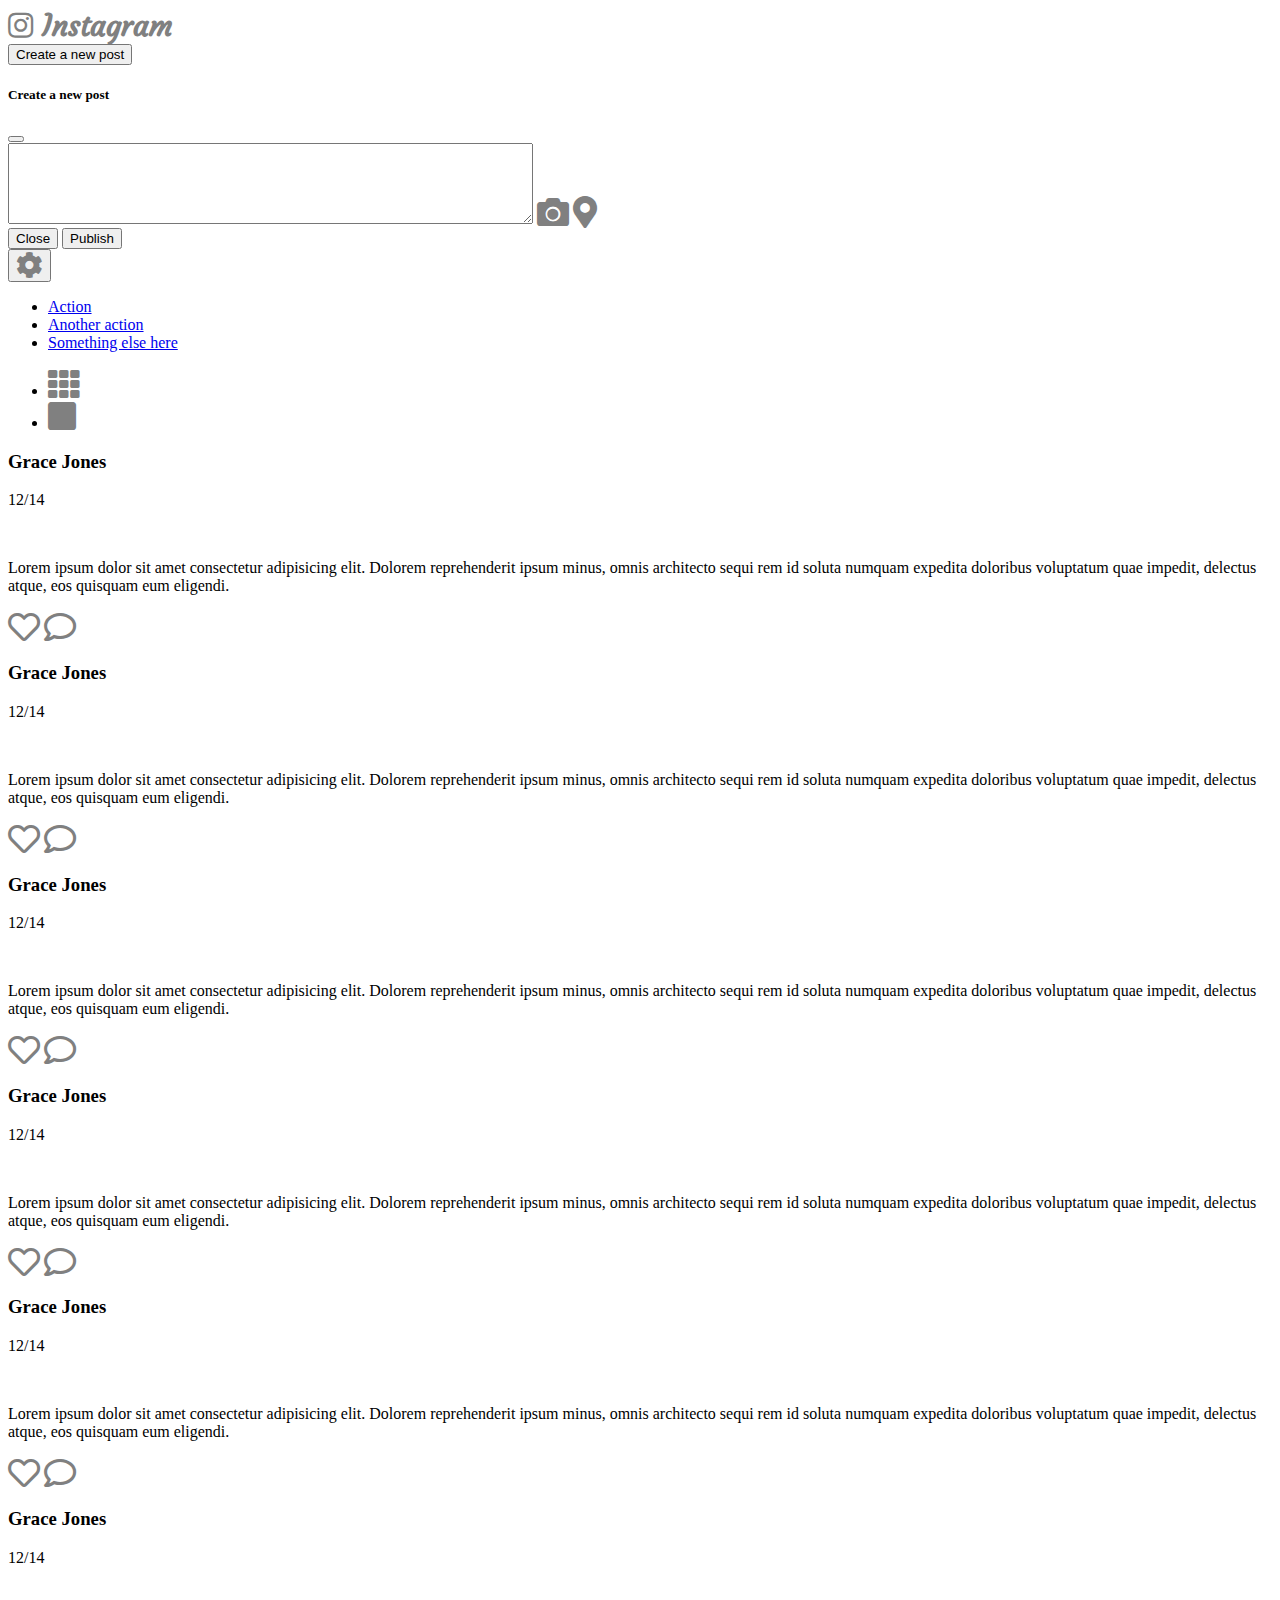
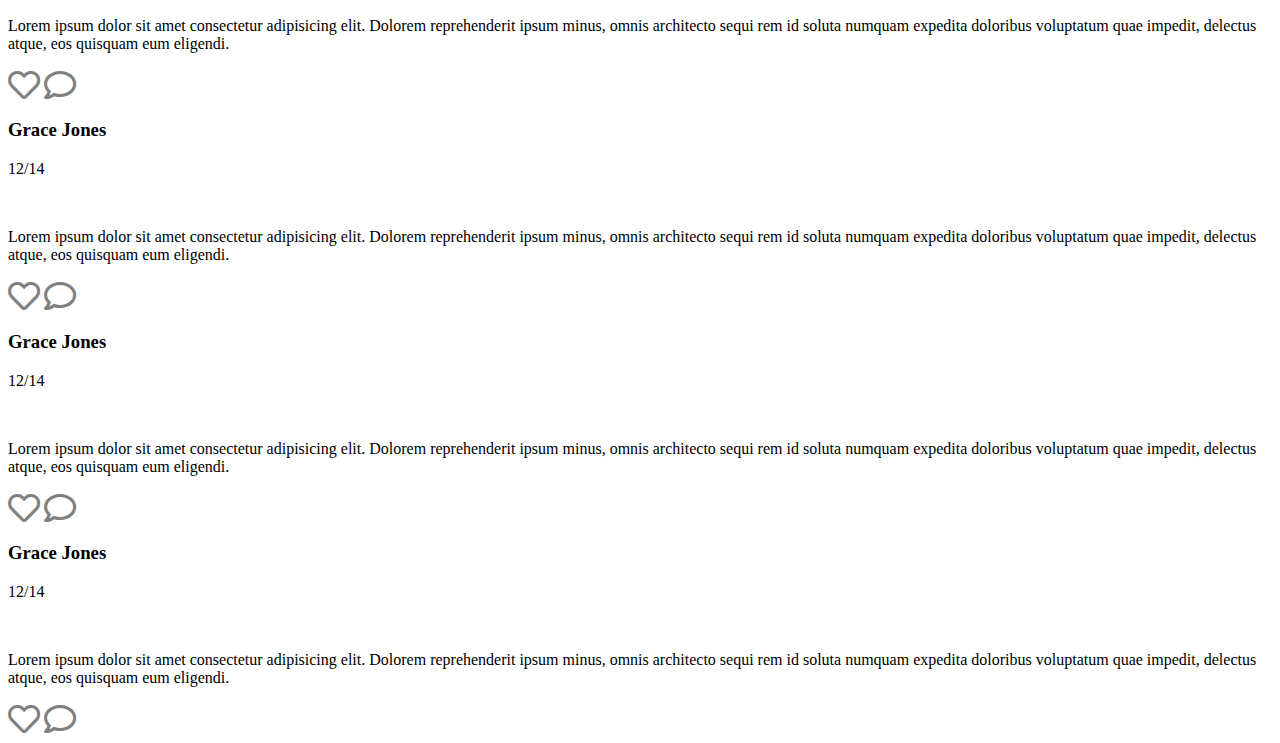
==== second.html @ bb368b73 "Instagram photo feed Bootstrap" ====
<!DOCTYPE html>
<html lang="en">

<head>
    <meta charset="UTF-8" />
    <meta http-equiv="X-UA-Compatible" content="IE=edge" />
    <meta name="viewport" content="width=device-width, initial-scale=1.0" />
    <link rel="stylesheet" href="./css/styles.css">
    <link rel="preconnect" href="https://fonts.googleapis.com">
    <link rel="preconnect" href="https://fonts.gstatic.com" crossorigin>
    <link href="https://fonts.googleapis.com/css2?family=Courgette&display=swap" rel="stylesheet">
    <link rel="stylesheet" href="https://cdnjs.cloudflare.com/ajax/libs/font-awesome/5.15.4/css/all.min.css"
        integrity="sha512-1ycn6IcaQQ40/MKBW2W4Rhis/DbILU74C1vSrLJxCq57o941Ym01SwNsOMqvEBFlcgUa6xLiPY/NS5R+E6ztJQ=="
        crossorigin="anonymous" referrerpolicy="no-referrer" />
    <title>Instagram photo feed 2do intento</title>
    <link href="https://cdn.jsdelivr.net/npm/bootstrap@5.1.0/dist/css/bootstrap.min.css" rel="stylesheet"
        integrity="sha384-KyZXEAg3QhqLMpG8r+8fhAXLRk2vvoC2f3B09zVXn8CA5QIVfZOJ3BCsw2P0p/We" crossorigin="anonymous" />
</head>

<body>
    <!-------------------------------------------------NAVBAR------------------------------------------------------------------->
    <nav class="navbar navbar-light bg-light">
        <div class="container">
            <a class="navbar-brand float-start " style=" font-size:180%; color: grey;"><i class=" fab fa-instagram ""></i> Instagram</a>
      <div class=" d-flex">
                    <button type="button" data-bs-toggle="modal" data-bs-target="#exampleModal"
                        class="btn btn-success me-2" type="submit">Create a new post</button>

                    <!------------------------ Modal -------------------->
                    <div class="modal fade" id="exampleModal" tabindex="-1" aria-labelledby="exampleModalLabel"
                        aria-hidden="true">
                        <div class="modal-dialog">
                            <div class="modal-content">
                                <div class="modal-header">
                                    <h5 class="modal-title" id="exampleModalLabel">Create a new post</h5>
                                    <button type="button" class="btn-close" data-bs-dismiss="modal"
                                        aria-label="Close"></button>
                                </div>
                                <div class="modal-body">
                                    <textarea name="" id="" cols="63" rows="5"></textarea>
                                    <a href=""><i class="fas fa-camera fa-2x m-2"></i></a>
                                    <a href=""><i class="fas fa-map-marker-alt fa-2x m-2"></i></a>
                                </div>
                                <div class="modal-footer">
                                    <button type="button" class="btn btn-light" data-bs-dismiss="modal">Close</button>
                                    <button type="button" class="btn btn-success">Publish</button>
                                </div>
                            </div>
                        </div>
                    </div>
                    <!-----------------Dropdown--------------->
                    <div class="dropdown">
                        <button class="btn btn-light dropdown-toggle" type="button" id="dropdownMenuButton1"
                            data-bs-toggle="dropdown" aria-expanded="false">
                            <i class="fas fa-cog fa-2x"></i>
                        </button>
                        <ul class="dropdown-menu" aria-labelledby="dropdownMenuButton1">
                            <li><a class="dropdown-item" href="#">Action</a></li>
                            <li><a class="dropdown-item" href="#">Another action</a></li>
                            <li><a class="dropdown-item" href="#">Something else here</a></li>
                        </ul>
                    </div>
        </div>
        </div>
    </nav>


    <!--------------------------------------------------------NAVBAR secundario------------------------------------------------------->
    <div class="container">
        <ul class="nav nav-pills justify-content-center my-3">
            <li class="nav-item">
                <a class="nav-link" aria-current="page" href="index.html"><i class="fas fa-th fa-2x"></i></a>
            </li>
            <li class="nav-item">
                <a class="nav-link active" href="second.html"><i class="fas fa-square fa-2x"></i></a>
            </li>
        </ul>
    </div>
    <!------------------------------------------------------------------CONTENEDORES------------------------------------------------>

    <div class="container">
        <div class="card w-50 mx-auto my-3">
            <div class="card-header">
                <h3 class="float-start">Grace Jones</h3>
                <p class="float-end">12/14</p>
            </div>
            <div class="card-body">
                <img class="w-100" src="https://i.pinimg.com/236x/c7/e8/1e/c7e81e38e62dfe9c384bf2349b3ddcc8.jpg" alt="">
                <p class="my-3">Lorem ipsum dolor sit amet consectetur adipisicing elit. Dolorem reprehenderit ipsum
                    minus, omnis
                    architecto sequi rem id soluta numquam expedita doloribus voluptatum quae impedit, delectus atque,
                    eos quisquam eum eligendi.</p>
                <i class="far fa-heart fa-2x m-2"></i>
                <i class="far fa-comment fa-2x m-2"></i>
            </div>
        </div>

        <div class="card w-50 mx-auto my-3">
            <div class="card-header">
                <h3 class="float-start">Grace Jones</h3>
                <p class="float-end">12/14</p>
            </div>
            <div class="card-body">
                <img class="w-100" src="https://i.pinimg.com/236x/78/53/ae/7853ae06ef6bc72ab3f08f2f1ea0322b.jpg" alt="">
                <p class="my-3">Lorem ipsum dolor sit amet consectetur adipisicing elit. Dolorem reprehenderit ipsum
                    minus, omnis
                    architecto sequi rem id soluta numquam expedita doloribus voluptatum quae impedit, delectus atque,
                    eos quisquam eum eligendi.</p>
                <i class="far fa-heart fa-2x m-2"></i>
                <i class="far fa-comment fa-2x m-2"></i>
            </div>
        </div>
        <div class="card w-50 mx-auto my-3">
            <div class="card-header">
                <h3 class="float-start">Grace Jones</h3>
                <p class="float-end">12/14</p>
            </div>
            <div class="card-body">
                <img class="w-100" src="https://i.pinimg.com/236x/27/20/f3/2720f32d2bed44ed8c5f340ee46ef55d.jpg" alt="">
                <p class="my-3">Lorem ipsum dolor sit amet consectetur adipisicing elit. Dolorem reprehenderit ipsum
                    minus, omnis
                    architecto sequi rem id soluta numquam expedita doloribus voluptatum quae impedit, delectus atque,
                    eos quisquam eum eligendi.</p>
                <i class="far fa-heart fa-2x m-2"></i>
                <i class="far fa-comment fa-2x m-2"></i>
            </div>
        </div>
        <div class="card w-50 mx-auto my-3">
            <div class="card-header">
                <h3 class="float-start">Grace Jones</h3>
                <p class="float-end">12/14</p>
            </div>
            <div class="card-body">
                <img class="w-100" src="https://i.pinimg.com/236x/bb/c5/3d/bbc53d1f9a2a745ded7ea547bb1dd01e.jpg" alt="">
                <p class="my-3">Lorem ipsum dolor sit amet consectetur adipisicing elit. Dolorem reprehenderit ipsum
                    minus, omnis
                    architecto sequi rem id soluta numquam expedita doloribus voluptatum quae impedit, delectus atque,
                    eos quisquam eum eligendi.</p>
                <i class="far fa-heart fa-2x m-2"></i>
                <i class="far fa-comment fa-2x m-2"></i>
            </div>
        </div>
        <div class="card w-50 mx-auto my-3">
            <div class="card-header">
                <h3 class="float-start">Grace Jones</h3>
                <p class="float-end">12/14</p>
            </div>
            <div class="card-body">
                <img class="w-100" src="https://i.pinimg.com/236x/f0/14/77/f01477d1da504f4d239d11400c99843e.jpg" alt="">
                <p class="my-3">Lorem ipsum dolor sit amet consectetur adipisicing elit. Dolorem reprehenderit ipsum
                    minus, omnis
                    architecto sequi rem id soluta numquam expedita doloribus voluptatum quae impedit, delectus atque,
                    eos quisquam eum eligendi.</p>
                <i class="far fa-heart fa-2x m-2"></i>
                <i class="far fa-comment fa-2x m-2"></i>
            </div>
        </div>
        <div class="card w-50 mx-auto my-3">
            <div class="card-header">
                <h3 class="float-start">Grace Jones</h3>
                <p class="float-end">12/14</p>
            </div>
            <div class="card-body">
                <img class="w-100" src="https://i.pinimg.com/236x/78/a3/b6/78a3b6e1e7939f3a2e868d8998086a9d.jpg" alt="">
                <p class="my-3">Lorem ipsum dolor sit amet consectetur adipisicing elit. Dolorem reprehenderit ipsum
                    minus, omnis
                    architecto sequi rem id soluta numquam expedita doloribus voluptatum quae impedit, delectus atque,
                    eos quisquam eum eligendi.</p>
                <i class="far fa-heart fa-2x m-2"></i>
                <i class="far fa-comment fa-2x m-2"></i>
            </div>
        </div>
        <div class="card w-50 mx-auto my-3">
            <div class="card-header">
                <h3 class="float-start">Grace Jones</h3>
                <p class="float-end">12/14</p>
            </div>
            <div class="card-body">
                <img class="w-100" src="https://i.pinimg.com/236x/59/49/9b/59499ba37871bee098d9cdabfc7da7c6.jpg" alt="">
                <p class="my-3">Lorem ipsum dolor sit amet consectetur adipisicing elit. Dolorem reprehenderit ipsum
                    minus, omnis
                    architecto sequi rem id soluta numquam expedita doloribus voluptatum quae impedit, delectus atque,
                    eos quisquam eum eligendi.</p>
                <i class="far fa-heart fa-2x m-2"></i>
                <i class="far fa-comment fa-2x m-2"></i>
            </div>
        </div>
        <div class="card w-50 mx-auto my-3">
            <div class="card-header">
                <h3 class="float-start">Grace Jones</h3>
                <p class="float-end">12/14</p>
            </div>
            <div class="card-body">
                <img class="w-100" src="https://i.pinimg.com/236x/f5/3e/b3/f53eb3bc58c0f019dc475db47d96a33f.jpg" alt="">
                <p class="my-3">Lorem ipsum dolor sit amet consectetur adipisicing elit. Dolorem reprehenderit ipsum
                    minus, omnis
                    architecto sequi rem id soluta numquam expedita doloribus voluptatum quae impedit, delectus atque,
                    eos quisquam eum eligendi.</p>
                <i class="far fa-heart fa-2x m-2"></i>
                <i class="far fa-comment fa-2x m-2"></i>
            </div>
        </div>
        <div class="card w-50 mx-auto my-3">
            <div class="card-header">
                <h3 class="float-start">Grace Jones</h3>
                <p class="float-end">12/14</p>
            </div>
            <div class="card-body">
                <img class="w-100" src="https://i.pinimg.com/236x/37/14/f3/3714f3efd249d1a1c12fd5c330bf0447.jpg" alt="">
                <p class="my-3">Lorem ipsum dolor sit amet consectetur adipisicing elit. Dolorem reprehenderit ipsum
                    minus, omnis
                    architecto sequi rem id soluta numquam expedita doloribus voluptatum quae impedit, delectus atque,
                    eos quisquam eum eligendi.</p>
                <i class="far fa-heart fa-2x m-2"></i>
                <i class="far fa-comment fa-2x m-2"></i>
            </div>
        </div>
    </div>

    <!-------------------------------------------------------------------ULTIMO----------------------------------------------------------------->

    <script src="https://cdn.jsdelivr.net/npm/@popperjs/core@2.9.3/dist/umd/popper.min.js"
        integrity="sha384-eMNCOe7tC1doHpGoWe/6oMVemdAVTMs2xqW4mwXrXsW0L84Iytr2wi5v2QjrP/xp"
        crossorigin="anonymous"></script>
    <script src="https://cdn.jsdelivr.net/npm/bootstrap@5.1.0/dist/js/bootstrap.min.js"
        integrity="sha384-cn7l7gDp0eyniUwwAZgrzD06kc/tftFf19TOAs2zVinnD/C7E91j9yyk5//jjpt/"
        crossorigin="anonymous"></script>
</body>

</html>
---- css/styles.css ----
i {
  color: grey;
}

.navbar-brand {
  font-family: "Courgette", cursive;
  font-weight: bold;
}
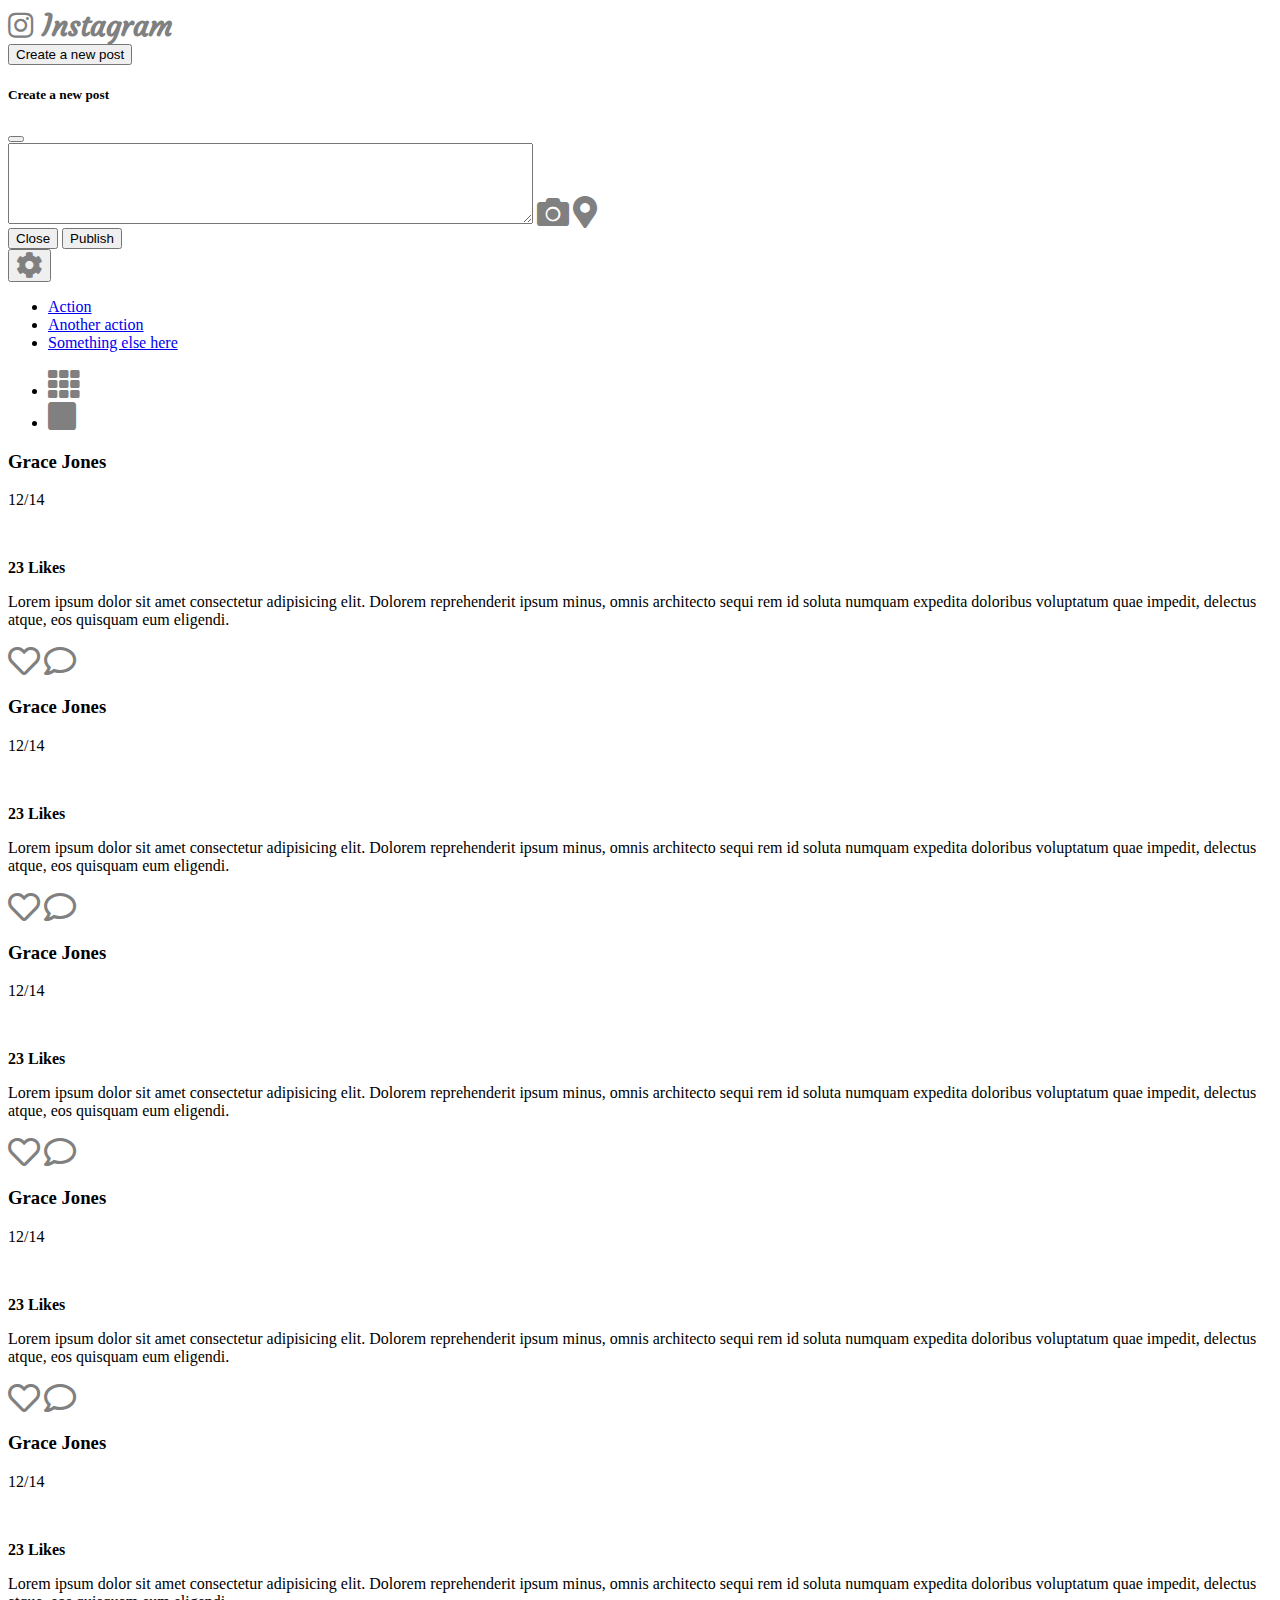
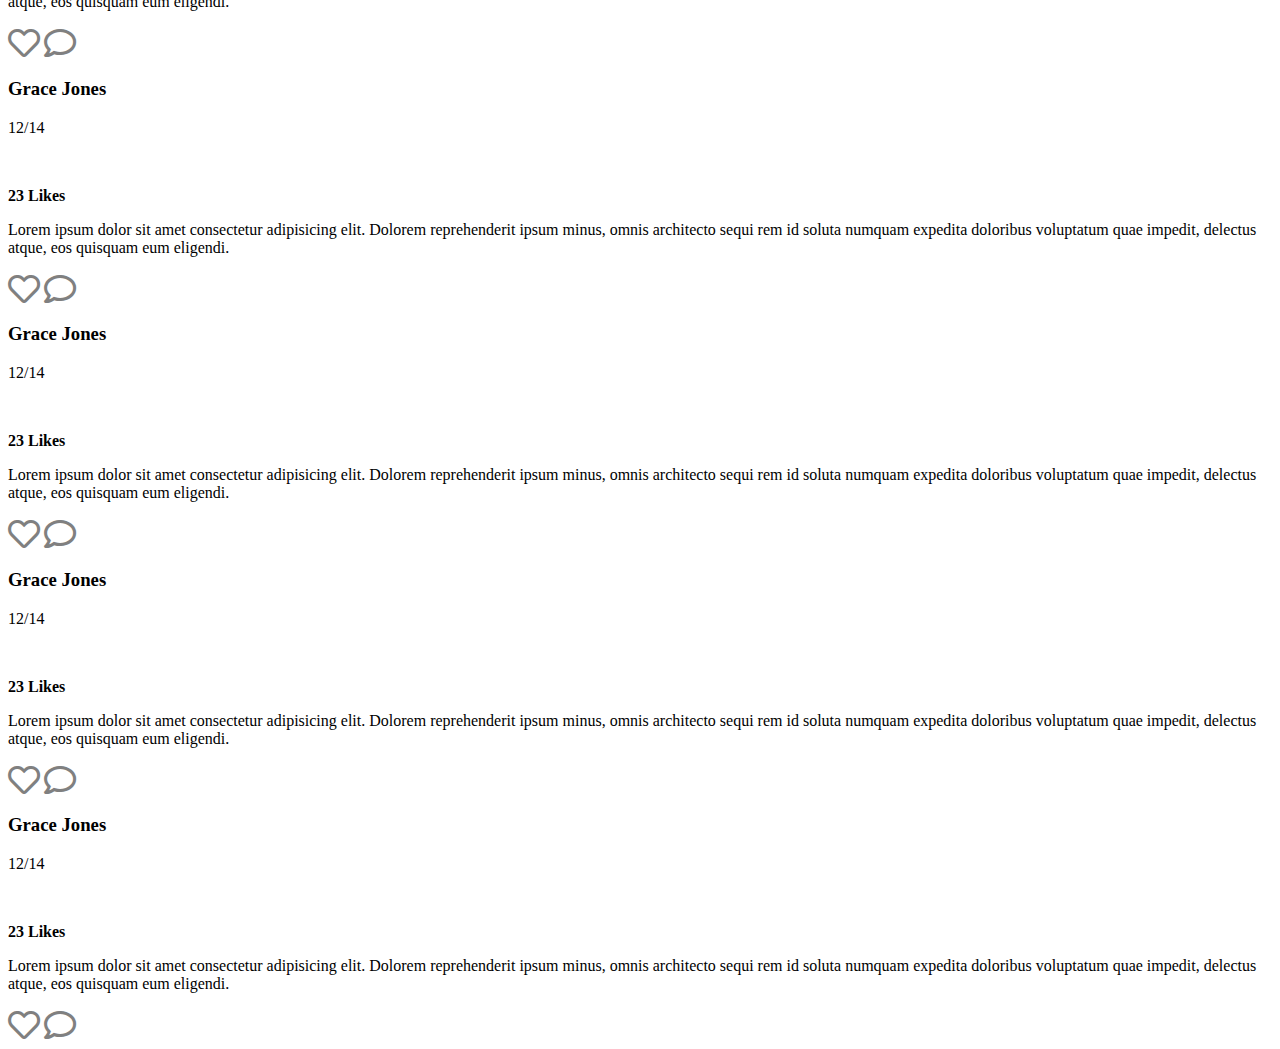
==== commit 261daeda: "listo" ====
--- a/second.html
+++ b/second.html
@@ -86,6 +86,7 @@
             </div>
             <div class="card-body">
                 <img class="w-100" src="https://i.pinimg.com/236x/c7/e8/1e/c7e81e38e62dfe9c384bf2349b3ddcc8.jpg" alt="">
+                <p class="my-2"><strong>23 Likes</strong></p>
                 <p class="my-3">Lorem ipsum dolor sit amet consectetur adipisicing elit. Dolorem reprehenderit ipsum
                     minus, omnis
                     architecto sequi rem id soluta numquam expedita doloribus voluptatum quae impedit, delectus atque,
@@ -102,6 +103,7 @@
             </div>
             <div class="card-body">
                 <img class="w-100" src="https://i.pinimg.com/236x/78/53/ae/7853ae06ef6bc72ab3f08f2f1ea0322b.jpg" alt="">
+                <p class="my-2"><strong>23 Likes</strong></p>
                 <p class="my-3">Lorem ipsum dolor sit amet consectetur adipisicing elit. Dolorem reprehenderit ipsum
                     minus, omnis
                     architecto sequi rem id soluta numquam expedita doloribus voluptatum quae impedit, delectus atque,
@@ -117,6 +119,7 @@
             </div>
             <div class="card-body">
                 <img class="w-100" src="https://i.pinimg.com/236x/27/20/f3/2720f32d2bed44ed8c5f340ee46ef55d.jpg" alt="">
+                <p class="my-2"><strong>23 Likes</strong></p>
                 <p class="my-3">Lorem ipsum dolor sit amet consectetur adipisicing elit. Dolorem reprehenderit ipsum
                     minus, omnis
                     architecto sequi rem id soluta numquam expedita doloribus voluptatum quae impedit, delectus atque,
@@ -132,6 +135,7 @@
             </div>
             <div class="card-body">
                 <img class="w-100" src="https://i.pinimg.com/236x/bb/c5/3d/bbc53d1f9a2a745ded7ea547bb1dd01e.jpg" alt="">
+                <p class="my-2"><strong>23 Likes</strong></p>
                 <p class="my-3">Lorem ipsum dolor sit amet consectetur adipisicing elit. Dolorem reprehenderit ipsum
                     minus, omnis
                     architecto sequi rem id soluta numquam expedita doloribus voluptatum quae impedit, delectus atque,
@@ -147,6 +151,7 @@
             </div>
             <div class="card-body">
                 <img class="w-100" src="https://i.pinimg.com/236x/f0/14/77/f01477d1da504f4d239d11400c99843e.jpg" alt="">
+                <p class="my-2"><strong>23 Likes</strong></p>
                 <p class="my-3">Lorem ipsum dolor sit amet consectetur adipisicing elit. Dolorem reprehenderit ipsum
                     minus, omnis
                     architecto sequi rem id soluta numquam expedita doloribus voluptatum quae impedit, delectus atque,
@@ -162,6 +167,7 @@
             </div>
             <div class="card-body">
                 <img class="w-100" src="https://i.pinimg.com/236x/78/a3/b6/78a3b6e1e7939f3a2e868d8998086a9d.jpg" alt="">
+                <p class="my-2"><strong>23 Likes</strong></p>
                 <p class="my-3">Lorem ipsum dolor sit amet consectetur adipisicing elit. Dolorem reprehenderit ipsum
                     minus, omnis
                     architecto sequi rem id soluta numquam expedita doloribus voluptatum quae impedit, delectus atque,
@@ -177,6 +183,7 @@
             </div>
             <div class="card-body">
                 <img class="w-100" src="https://i.pinimg.com/236x/59/49/9b/59499ba37871bee098d9cdabfc7da7c6.jpg" alt="">
+                <p class="my-2"><strong>23 Likes</strong></p>
                 <p class="my-3">Lorem ipsum dolor sit amet consectetur adipisicing elit. Dolorem reprehenderit ipsum
                     minus, omnis
                     architecto sequi rem id soluta numquam expedita doloribus voluptatum quae impedit, delectus atque,
@@ -192,6 +199,7 @@
             </div>
             <div class="card-body">
                 <img class="w-100" src="https://i.pinimg.com/236x/f5/3e/b3/f53eb3bc58c0f019dc475db47d96a33f.jpg" alt="">
+                <p class="my-2"><strong>23 Likes</strong></p>
                 <p class="my-3">Lorem ipsum dolor sit amet consectetur adipisicing elit. Dolorem reprehenderit ipsum
                     minus, omnis
                     architecto sequi rem id soluta numquam expedita doloribus voluptatum quae impedit, delectus atque,
@@ -207,6 +215,7 @@
             </div>
             <div class="card-body">
                 <img class="w-100" src="https://i.pinimg.com/236x/37/14/f3/3714f3efd249d1a1c12fd5c330bf0447.jpg" alt="">
+                <p class="my-2"><strong>23 Likes</strong></p>
                 <p class="my-3">Lorem ipsum dolor sit amet consectetur adipisicing elit. Dolorem reprehenderit ipsum
                     minus, omnis
                     architecto sequi rem id soluta numquam expedita doloribus voluptatum quae impedit, delectus atque,
